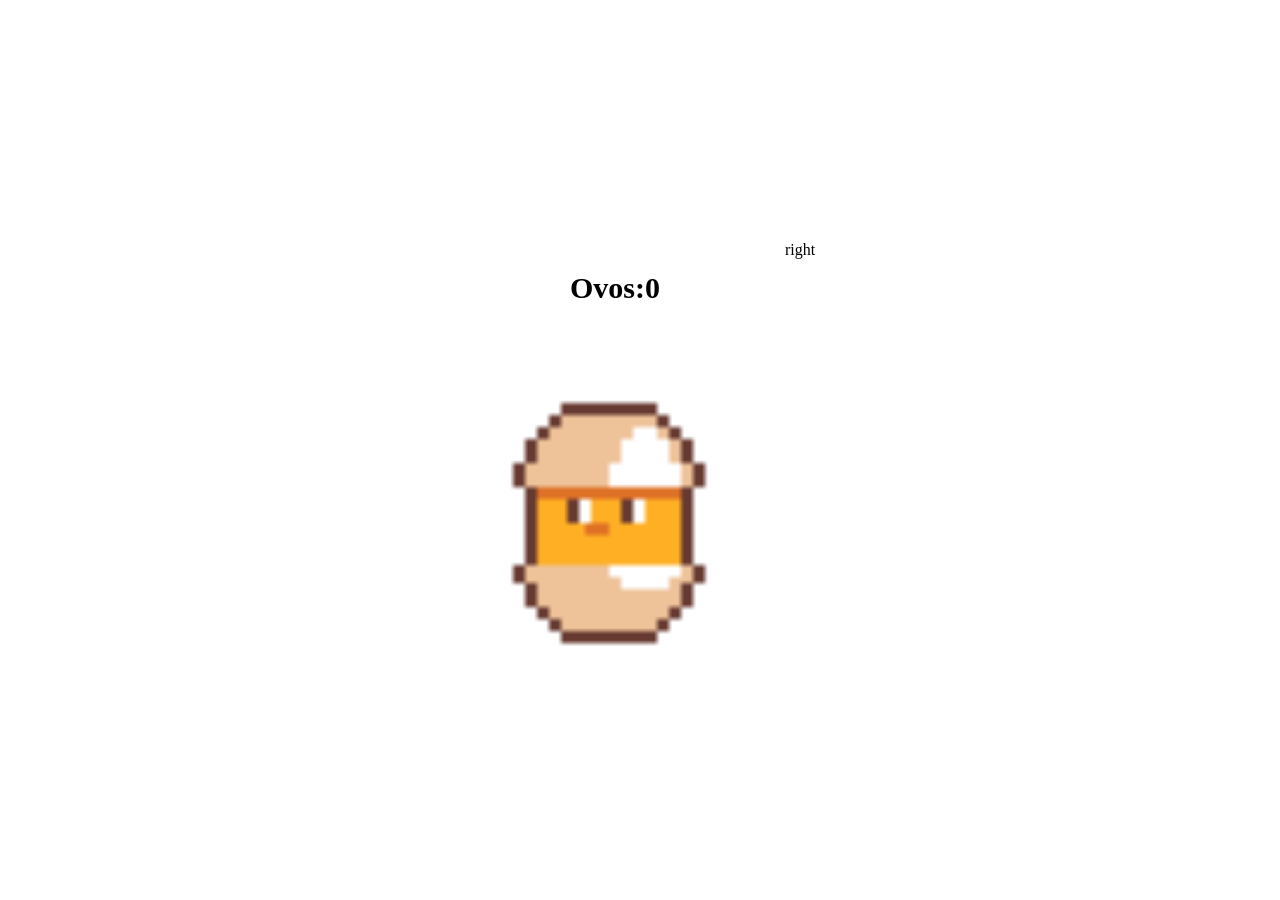
==== ecoagro-monitor/clickgame/index.html @ e04fda29 "criação do novo jogo" ====
<!DOCTYPE html>
<html lang="en">
<head>
    <meta charset="UTF-8">
    <meta name="viewport" content="width=device-width, initial-scale=1.0">
    <title>Document</title>
    <link rel="stylesheet" href="/ecoagro-monitor/clickgame/style.css">
</head>
<body>
    <section>
        <div class="main">
        <div class="left">
            <h3>Ovos:<span class="ovovalor">0</span></h3>
            <img class="img" src="/ecoagro-monitor/clickgame/img/ovonv1.png" alt="Ovo" onclick="incrementovo()">

        </div>
        <div class="right">
            right


        </div>

        </div>
    </section>

    <script src="/ecoagro-monitor/clickgame/script/index.js"></script>
</body>
</html>
---- ecoagro-monitor/clickgame/style.css ----
body {                                                                                            
    display: grid;
    place-items: center;
    height: 100vh;
    margin: 0;
    padding: 0;
}
.main {
    display: flex;
    gap: 20px;
}
.left h3 {
    text-align: center;
    font-size: 30px;
    margin-bottom: 50px;

}
.img {
    width: 300px;
    
}
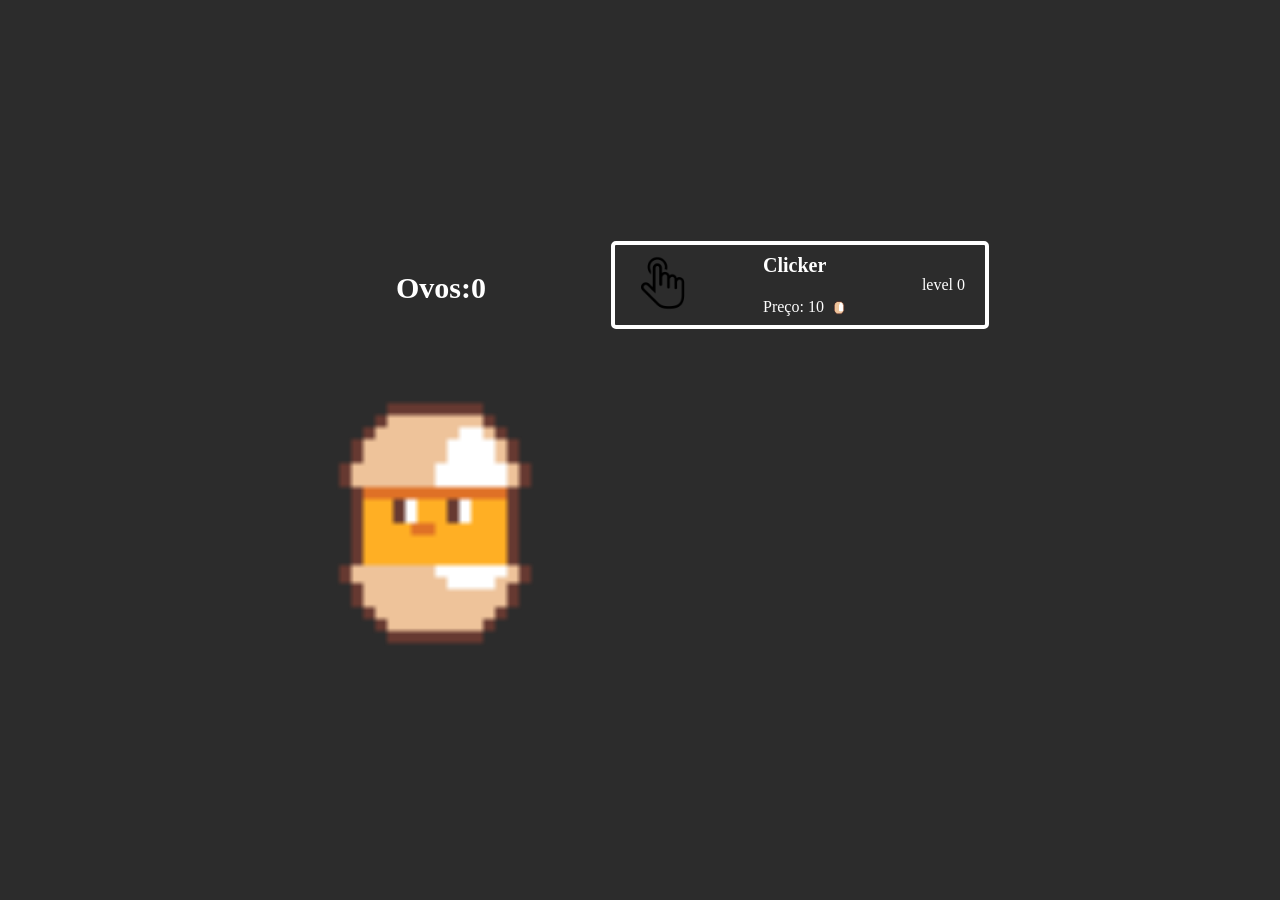
==== commit b369198e: "criando o scrippt para o novo jogo" ====
--- a/ecoagro-monitor/clickgame/index.html
+++ b/ecoagro-monitor/clickgame/index.html
@@ -3,24 +3,36 @@
 <head>
     <meta charset="UTF-8">
     <meta name="viewport" content="width=device-width, initial-scale=1.0">
-    <title>Document</title>
+    <title>clickgame</title>
     <link rel="stylesheet" href="/ecoagro-monitor/clickgame/style.css">
 </head>
 <body>
     <section>
-        <div class="main">
+      <div class="main">
         <div class="left">
             <h3>Ovos:<span class="ovovalor">0</span></h3>
-            <img class="img" src="/ecoagro-monitor/clickgame/img/ovonv1.png" alt="Ovo" onclick="incrementovo()">
+            <img class="egg-img" src="/ecoagro-monitor/clickgame/img/ovonv1.png" alt="Ovo" onclick="incrementovo()" draggable="false">
 
         </div>
         <div class="right">
-            right
-
-
+            <div class="upgrade" onclick="buyclique()">
+                <div class="left-section">
+                    <img src="/ecoagro-monitor/clickgame/img/click-img.png" alt="👆" class="upgrade-img">
+                </div>
+                <div class="mid-section">
+                    <h4>Clicker</h4>
+                    <div class="cost-info">
+                        <p>Preço: <span class="clicker-cost">10</span></p>
+                        <img src="/ecoagro-monitor/clickgame/img/ovo.png" alt="Ovo" class="egg-image">
+                    </div>
+                </div>
+                <div class="right-section">
+                    level 0
+                </div>
+            </div>
         </div>
 
-        </div>
+      </div>
     </section>
 
     <script src="/ecoagro-monitor/clickgame/script/index.js"></script>
--- a/ecoagro-monitor/clickgame/style.css
+++ b/ecoagro-monitor/clickgame/style.css
@@ -4,6 +4,8 @@
     height: 100vh;
     margin: 0;
     padding: 0;
+    background-color: #2c2c2c;
+    color: #fff;
 }
 .main {
     display: flex;
@@ -15,7 +17,54 @@
     margin-bottom: 50px;
 
 }
-.img {
+.egg-img {
     width: 300px;
     
+}
+
+.egg-img:hover {
+    opacity: 0.8;
+    cursor: pointer;
+}
+
+.egg-img:active {
+    opacity: 0.8;
+    transform: scale(0.95);
+}
+
+.upgrade {
+    display: flex;
+    align-items: center;
+    justify-content: space-between;
+    width: 330px;
+    height: 60px;
+    border: 4px solid #fff;
+    padding: 10px 20px;
+    border-radius: 5px;
+}
+
+.mid-section h4 {
+    margin: 0;
+    margin-bottom: 20px;
+    font-size: 20px;
+}
+.mid-section p {
+   margin: 0;
+}
+
+.cost-info {
+    display: flex;
+    align-items: center;
+    gap: 5px;
+
+}
+
+.upgrade-img {
+    width: 55px;
+  
+}
+
+.egg-image {
+    height: 20px;
+    width: 20px;
 }
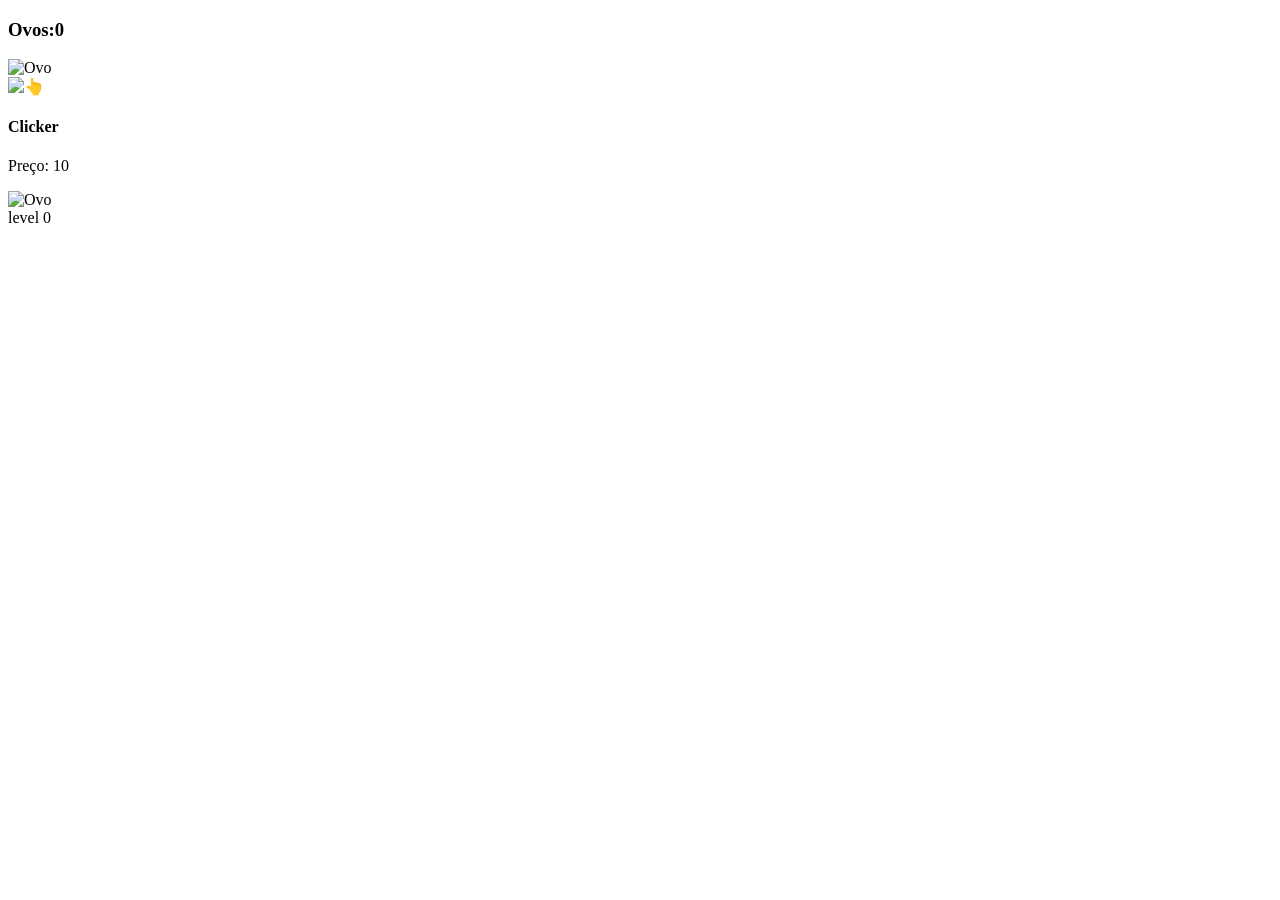
==== commit 55d91dbc: "fix vercel" ====
--- a/ecoagro-monitor/clickgame/index.html
+++ b/ecoagro-monitor/clickgame/index.html
@@ -4,26 +4,26 @@
     <meta charset="UTF-8">
     <meta name="viewport" content="width=device-width, initial-scale=1.0">
     <title>clickgame</title>
-    <link rel="stylesheet" href="/ecoagro-monitor/clickgame/style.css">
+    <link rel="stylesheet" href="/clickgame/style.css">
 </head>
 <body>
     <section>
       <div class="main">
         <div class="left">
             <h3>Ovos:<span class="ovovalor">0</span></h3>
-            <img class="egg-img" src="/ecoagro-monitor/clickgame/img/ovonv1.png" alt="Ovo" onclick="incrementovo()" draggable="false">
+            <img class="egg-img" src="/clickgame/img/ovonv1.png" alt="Ovo" onclick="incrementovo()" draggable="false">
 
         </div>
         <div class="right">
             <div class="upgrade" onclick="buyclique()">
                 <div class="left-section">
-                    <img src="/ecoagro-monitor/clickgame/img/click-img.png" alt="👆" class="upgrade-img">
+                    <img src="/clickgame/img/click-img.png" alt="👆" class="upgrade-img">
                 </div>
                 <div class="mid-section">
                     <h4>Clicker</h4>
                     <div class="cost-info">
                         <p>Preço: <span class="clicker-cost">10</span></p>
-                        <img src="/ecoagro-monitor/clickgame/img/ovo.png" alt="Ovo" class="egg-image">
+                        <img src="/clickgame/img/ovo.png" alt="Ovo" class="egg-image">
                     </div>
                 </div>
                 <div class="right-section">
@@ -35,6 +35,6 @@
       </div>
     </section>
 
-    <script src="/ecoagro-monitor/clickgame/script/index.js"></script>
+    <script src="/clickgame/script/index.js"></script>
 </body>
-</html>+</html>
